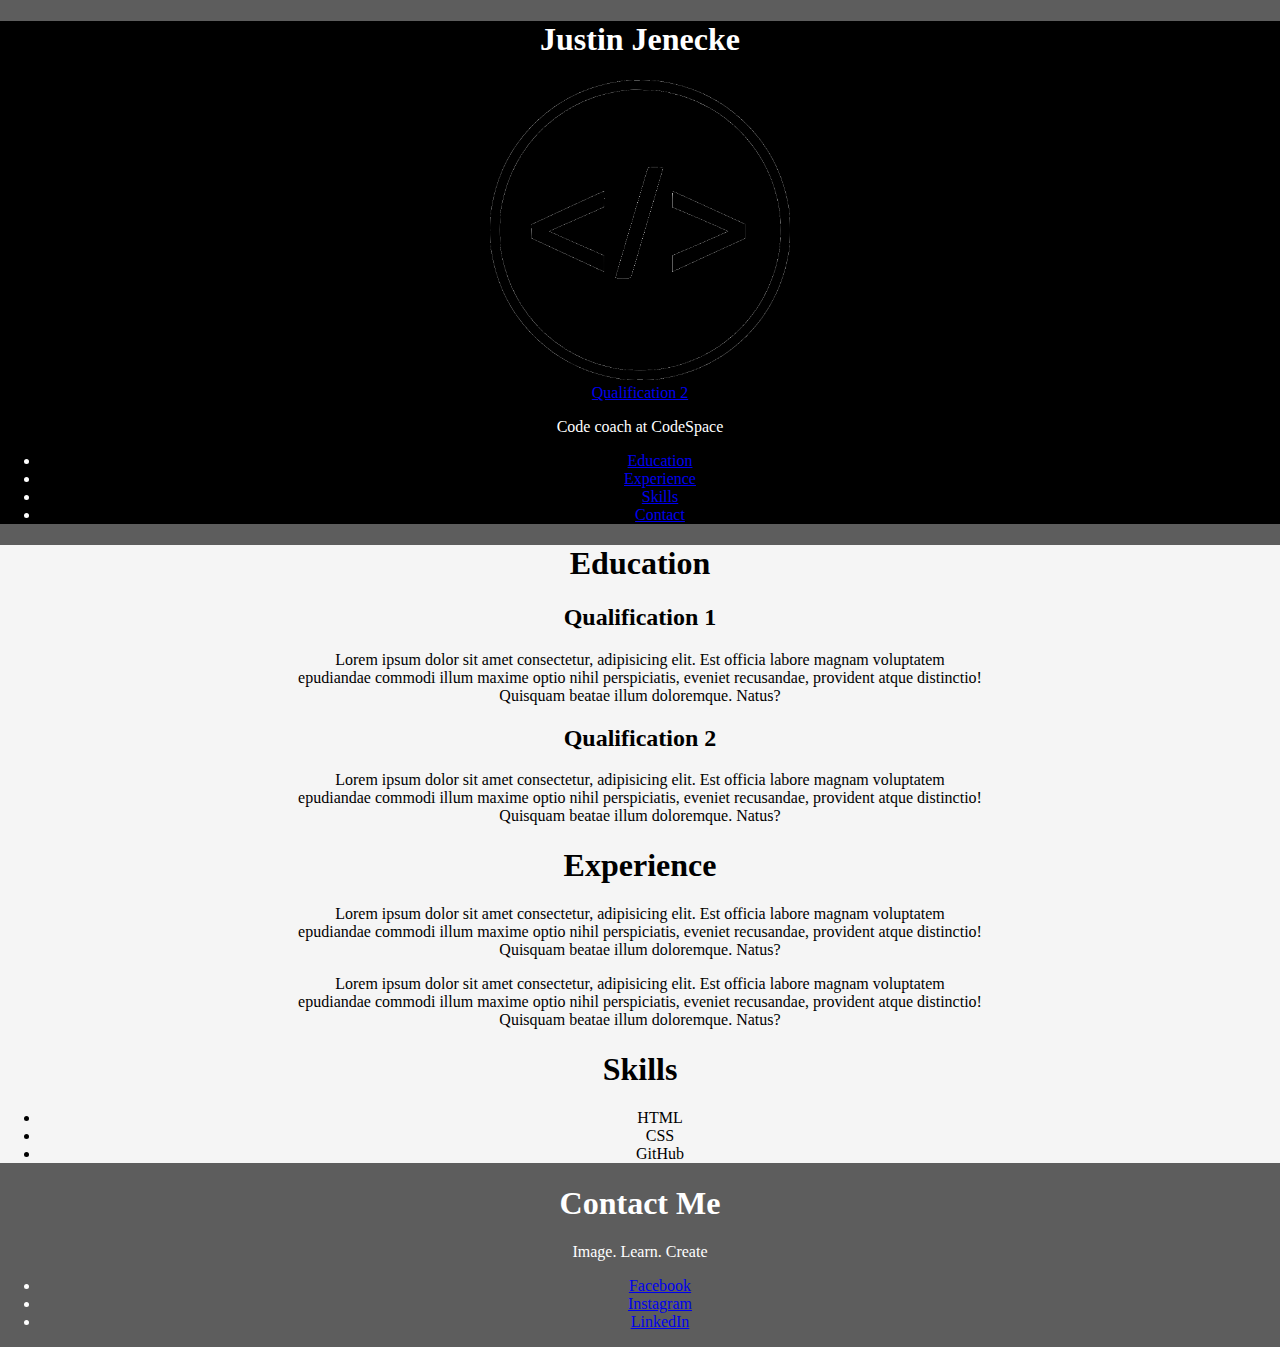
==== resume2.html @ d8327ab3 "Renamed file" ====
<!DOCTYPE html>
<html>

    <head>
        <title>My Digital Resume 2</title>

        <link rel="stylesheet" href="./style.css">

    </head>

    <body>

    <!-- Start of Header -->

        <header>
            <h1>Justin Jenecke</h1>
            
            <img src="./img/dev-icon1.png" alt="img" width="300" height="300" ></a>

            <br>

            <a href="#q2" alt="q2"> Qualification 2 </a>


            <p>Code coach at CodeSpace<br>
                
                <ul>
                        <li><a href="#Education">Education</a></li>
                
                        <li><a href="#Experience">Experience</a></li>
                
                        <li><a href="#Skills">Skills</a></li>

                        <li><a href="#Contact">Contact</a></li>
                
                </ul>
            </p>

        </header>

    <!-- Start of Main Area -->
        
        <main>

            <!-- Education -->
            <h1 id="Education">Education</h1>

            <h2> Qualification 1 </h2>

            <p>
                Lorem ipsum dolor sit amet consectetur, adipisicing elit. Est officia labore magnam voluptatem <br>
                epudiandae commodi illum maxime optio nihil perspiciatis, eveniet recusandae, provident atque distinctio! <br>
                Quisquam beatae illum doloremque. Natus?
            </p>
                
            <h2 id="q2" > Qualification 2 </h2>

            <p>
                Lorem ipsum dolor sit amet consectetur, adipisicing elit. Est officia labore magnam voluptatem <br>
                epudiandae commodi illum maxime optio nihil perspiciatis, eveniet recusandae, provident atque distinctio! <br>
                Quisquam beatae illum doloremque. Natus?
            </p>

            <!-- Experience -->
            <h1 id="Experience" >Experience</h1>

            <p>
                Lorem ipsum dolor sit amet consectetur, adipisicing elit. Est officia labore magnam voluptatem <br>
                epudiandae commodi illum maxime optio nihil perspiciatis, eveniet recusandae, provident atque distinctio! <br>
                Quisquam beatae illum doloremque. Natus?
            </p>
            
            <p>
                Lorem ipsum dolor sit amet consectetur, adipisicing elit. Est officia labore magnam voluptatem <br>
                epudiandae commodi illum maxime optio nihil perspiciatis, eveniet recusandae, provident atque distinctio! <br>
                Quisquam beatae illum doloremque. Natus?
            </p>

            <!-- Skills -->
            <h1 id="Skills">Skills</h1>

            <ul>
                <li>HTML</li>
                <li>CSS</li>                
                <li>GitHub</li>
            </ul>

        </main>

    <!-- Start of Footer -->

        <footer>

            <h1 id="Contact">Contact Me</h1>
            
            <p>Image. Learn. Create<br>
                
                <ul>
                        <li><a href="http://www.facebook.com/codespaceza">Facebook</a></li>
                
                        <li><a href="http://www.instagram.com/codespaceza">Instagram</a></li>
                
                        <li><a href="https://www.linkedin.com/school/codespaceza/">LinkedIn</a></li>
                
                </ul>
            </p>

        </footer>

    </body>

</html>
---- style.css ----
html {
    margin: 0;
}

body {
    background-color: rgba(0, 0, 0, 0.637);
    color: white;
    text-align: center;
    margin: 0;
}

header {
    background-color: black;
}

main {
    background-color: whitesmoke;
    color: black;

}
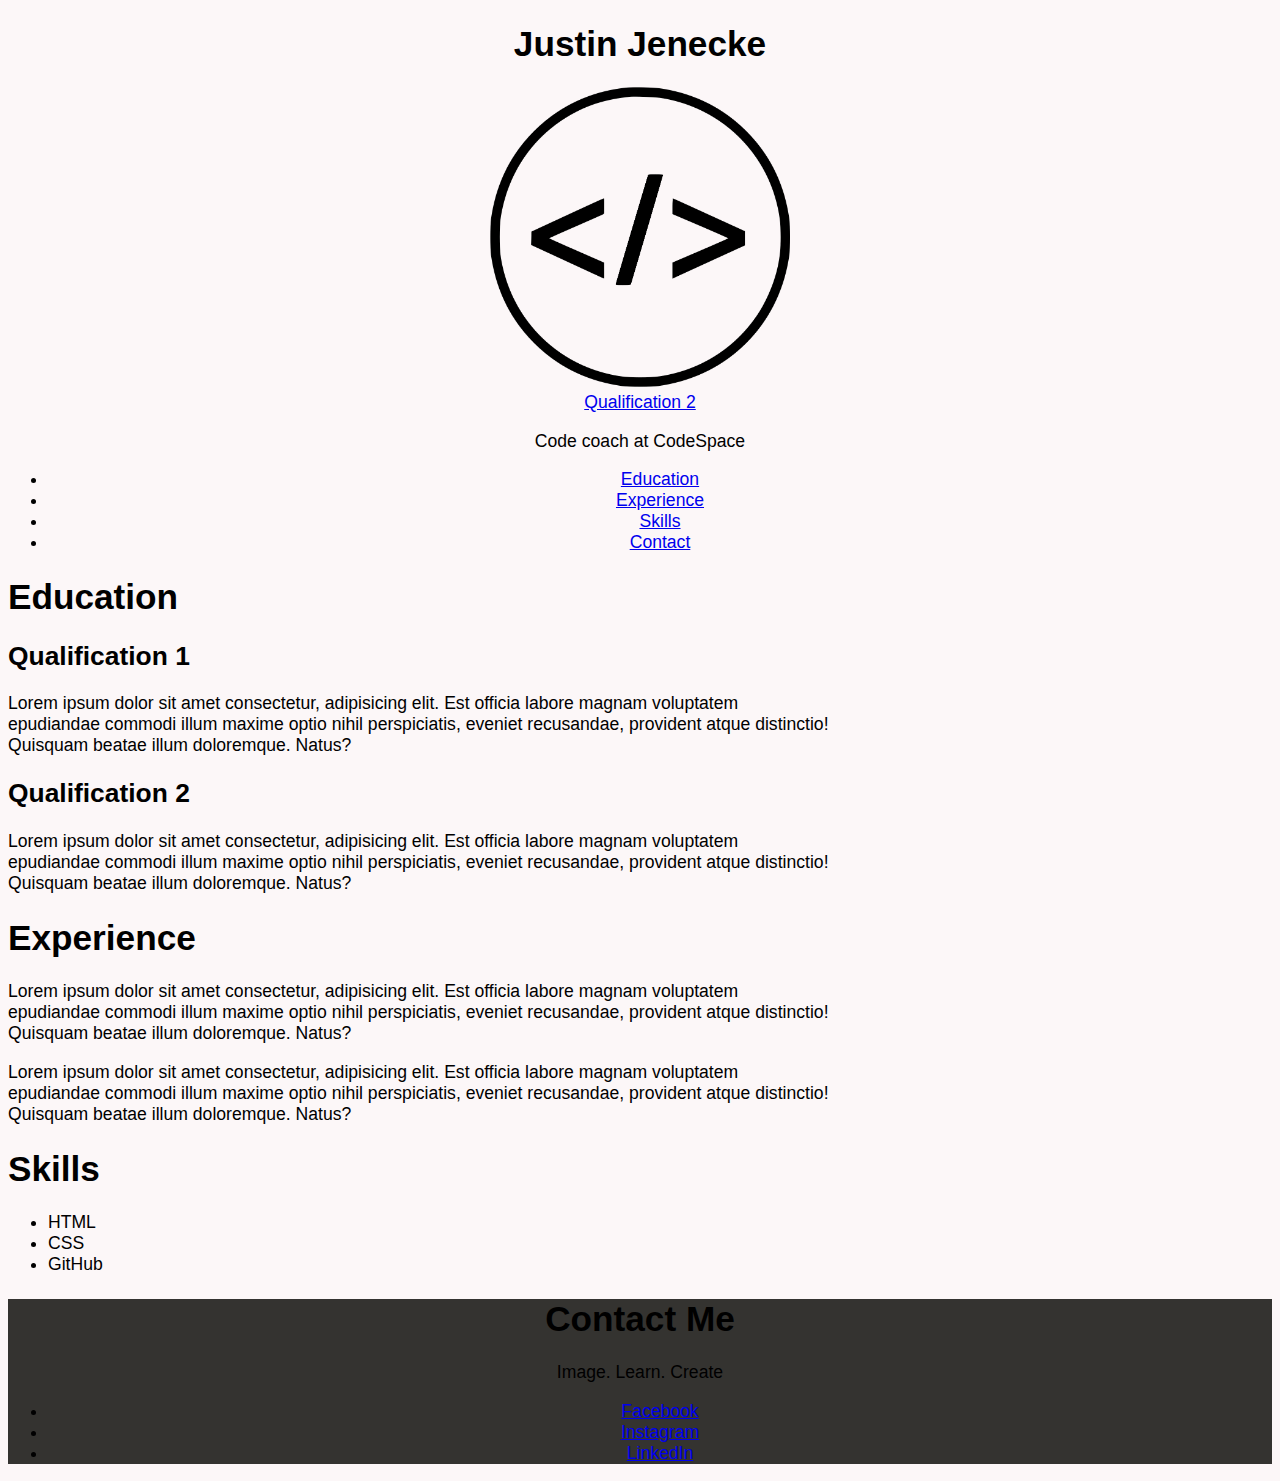
==== commit f9dd5bb2: "Adds stylesheet to website" ====
--- a/resume2.html
+++ b/resume2.html
@@ -3,9 +3,7 @@
 
     <head>
         <title>My Digital Resume 2</title>
-
-        <link rel="stylesheet" href="./style.css">
-
+        <link rel="stylesheet" href="./css/stylesheet.css">
     </head>
 
     <body>
--- a/css/stylesheet.css
+++ b/css/stylesheet.css
@@ -0,0 +1,15 @@
+body{
+    font-family: sans-serif;
+    font-size:110%;
+    background-color: #FCF7F8;
+  }
+  
+  header {
+    text-align: center;
+  }
+  
+  footer {
+    background-color: #343330;
+    text-align: center;
+  }
+  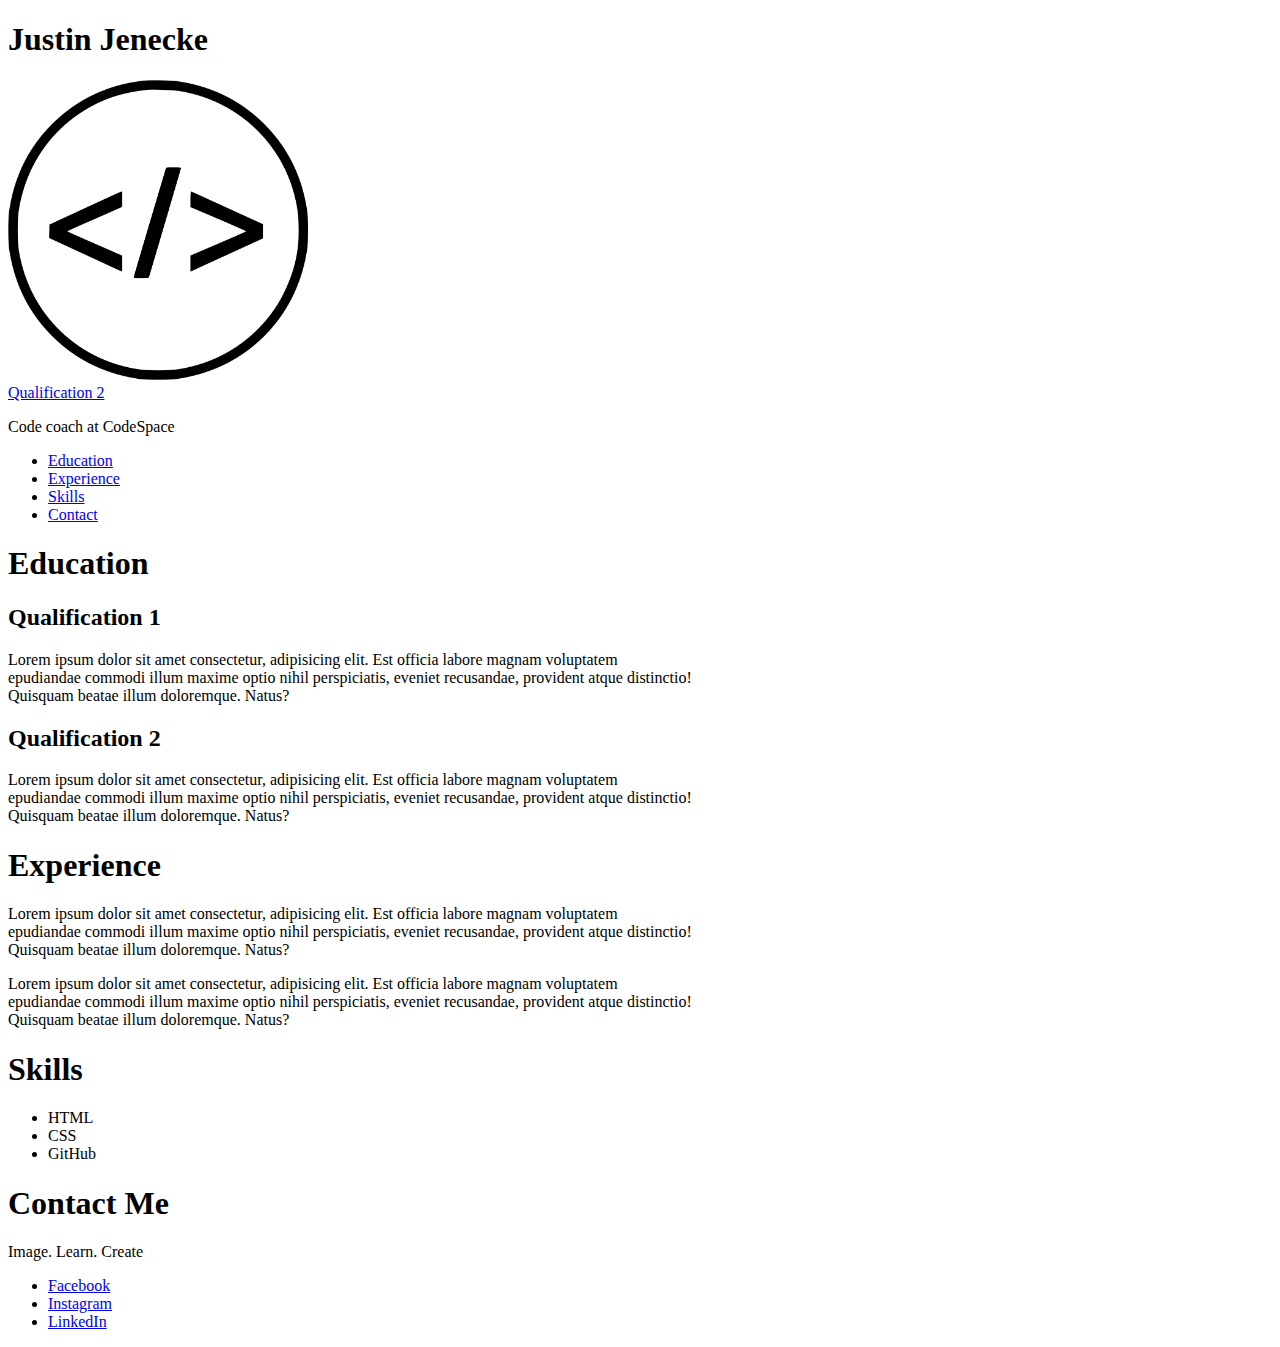
==== commit 9ee29173: "removes styles" ====
--- a/resume2.html
+++ b/resume2.html
@@ -3,7 +3,6 @@
 
     <head>
         <title>My Digital Resume 2</title>
-        <link rel="stylesheet" href="./css/stylesheet.css">
     </head>
 
     <body>
@@ -40,24 +39,27 @@
         
         <main>
 
-            <!-- Education -->
-            <h1 id="Education">Education</h1>
+            <section id="Education">
+                <!-- Education -->
+                <h1>Education</h1>
 
-            <h2> Qualification 1 </h2>
+                <h2> Qualification 1 </h2>
 
-            <p>
-                Lorem ipsum dolor sit amet consectetur, adipisicing elit. Est officia labore magnam voluptatem <br>
-                epudiandae commodi illum maxime optio nihil perspiciatis, eveniet recusandae, provident atque distinctio! <br>
-                Quisquam beatae illum doloremque. Natus?
-            </p>
-                
-            <h2 id="q2" > Qualification 2 </h2>
+                <p>
+                    Lorem ipsum dolor sit amet consectetur, adipisicing elit. Est officia labore magnam voluptatem <br>
+                    epudiandae commodi illum maxime optio nihil perspiciatis, eveniet recusandae, provident atque distinctio! <br>
+                    Quisquam beatae illum doloremque. Natus?
+                </p>
+                    
+                <h2 id="q2" > Qualification 2 </h2>
 
-            <p>
-                Lorem ipsum dolor sit amet consectetur, adipisicing elit. Est officia labore magnam voluptatem <br>
-                epudiandae commodi illum maxime optio nihil perspiciatis, eveniet recusandae, provident atque distinctio! <br>
-                Quisquam beatae illum doloremque. Natus?
-            </p>
+                <p>
+                    Lorem ipsum dolor sit amet consectetur, adipisicing elit. Est officia labore magnam voluptatem <br>
+                    epudiandae commodi illum maxime optio nihil perspiciatis, eveniet recusandae, provident atque distinctio! <br>
+                    Quisquam beatae illum doloremque. Natus?
+                </p>
+
+            </section>
 
             <!-- Experience -->
             <h1 id="Experience" >Experience</h1>
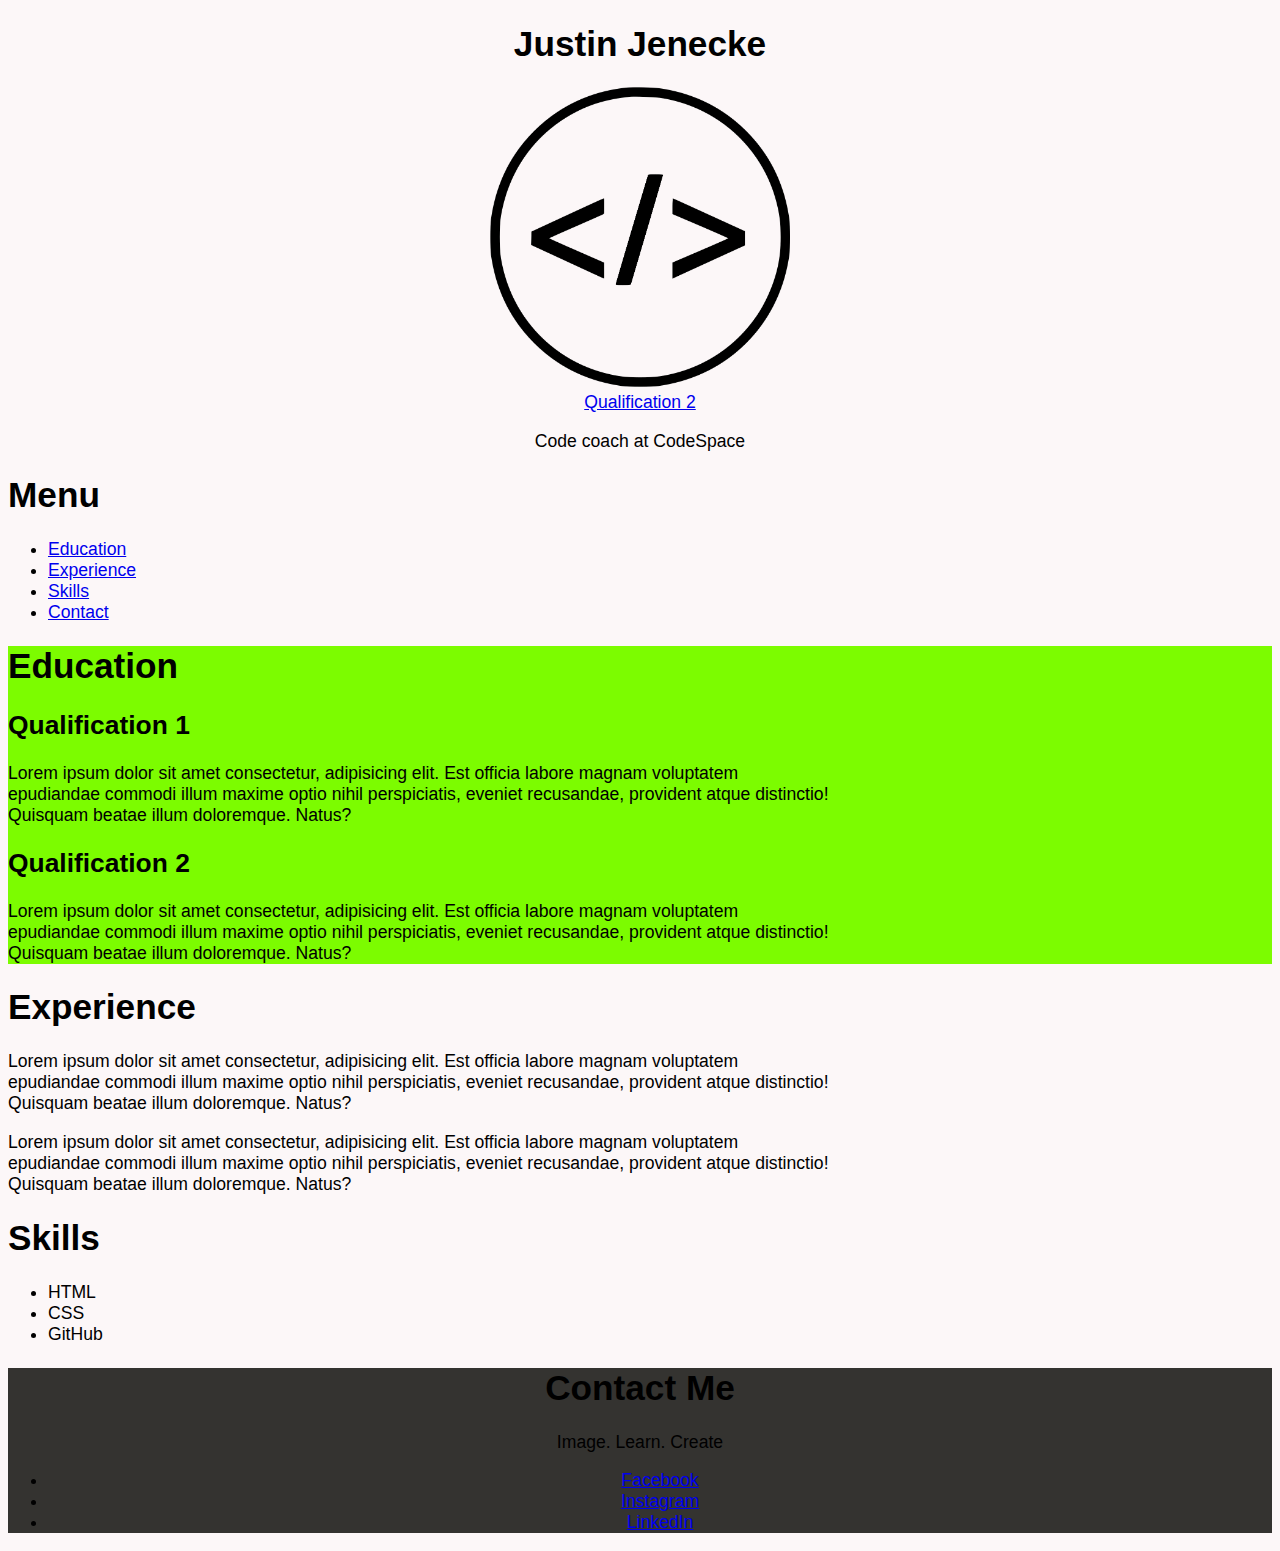
==== commit dc614bb1: "Adds styles" ====
--- a/resume2.html
+++ b/resume2.html
@@ -3,11 +3,12 @@
 
     <head>
         <title>My Digital Resume 2</title>
+        <link rel="stylesheet" href="./css/stylesheet.css">
     </head>
 
     <body>
 
-    <!-- Start of Header -->
+<!-- Start of Header -->
 
         <header>
             <h1>Justin Jenecke</h1>
@@ -19,25 +20,30 @@
             <a href="#q2" alt="q2"> Qualification 2 </a>
 
 
-            <p>Code coach at CodeSpace<br>
-                
-                <ul>
-                        <li><a href="#Education">Education</a></li>
-                
-                        <li><a href="#Experience">Experience</a></li>
-                
-                        <li><a href="#Skills">Skills</a></li>
-
-                        <li><a href="#Contact">Contact</a></li>
-                
-                </ul>
-            </p>
+            <p>Code coach at CodeSpace </p>
 
         </header>
 
-    <!-- Start of Main Area -->
+    <!-- End of Header -->
+
+    <!-- Start of Article Area -->
         
-        <main>
+        <article>
+
+            <aside id="nav">
+                <h1> Menu</h1>  
+
+                <ul>
+                    <li><a href="#Education">Education</a></li>
+                
+                    <li><a href="#Experience">Experience</a></li>
+                
+                    <li><a href="#Skills">Skills</a></li>
+
+                    <li><a href="#Contact">Contact</a></li>
+                </ul>
+
+            </aside>
 
             <section id="Education">
                 <!-- Education -->
@@ -50,7 +56,7 @@
                     epudiandae commodi illum maxime optio nihil perspiciatis, eveniet recusandae, provident atque distinctio! <br>
                     Quisquam beatae illum doloremque. Natus?
                 </p>
-                    
+                        
                 <h2 id="q2" > Qualification 2 </h2>
 
                 <p>
@@ -58,7 +64,6 @@
                     epudiandae commodi illum maxime optio nihil perspiciatis, eveniet recusandae, provident atque distinctio! <br>
                     Quisquam beatae illum doloremque. Natus?
                 </p>
-
             </section>
 
             <!-- Experience -->
@@ -85,7 +90,9 @@
                 <li>GitHub</li>
             </ul>
 
-        </main>
+        </article>
+    
+    <!-- End of Article -->
 
     <!-- Start of Footer -->
 
--- a/css/stylesheet.css
+++ b/css/stylesheet.css
@@ -0,0 +1,18 @@
+body{
+  font-family: sans-serif;
+  font-size:110%;
+  background-color: #FCF7F8;
+}
+
+header {
+  text-align: center;
+}
+
+footer {
+  background-color: #343330;
+  text-align: center;
+}
+
+#Education {
+  background-color: lawngreen;
+}